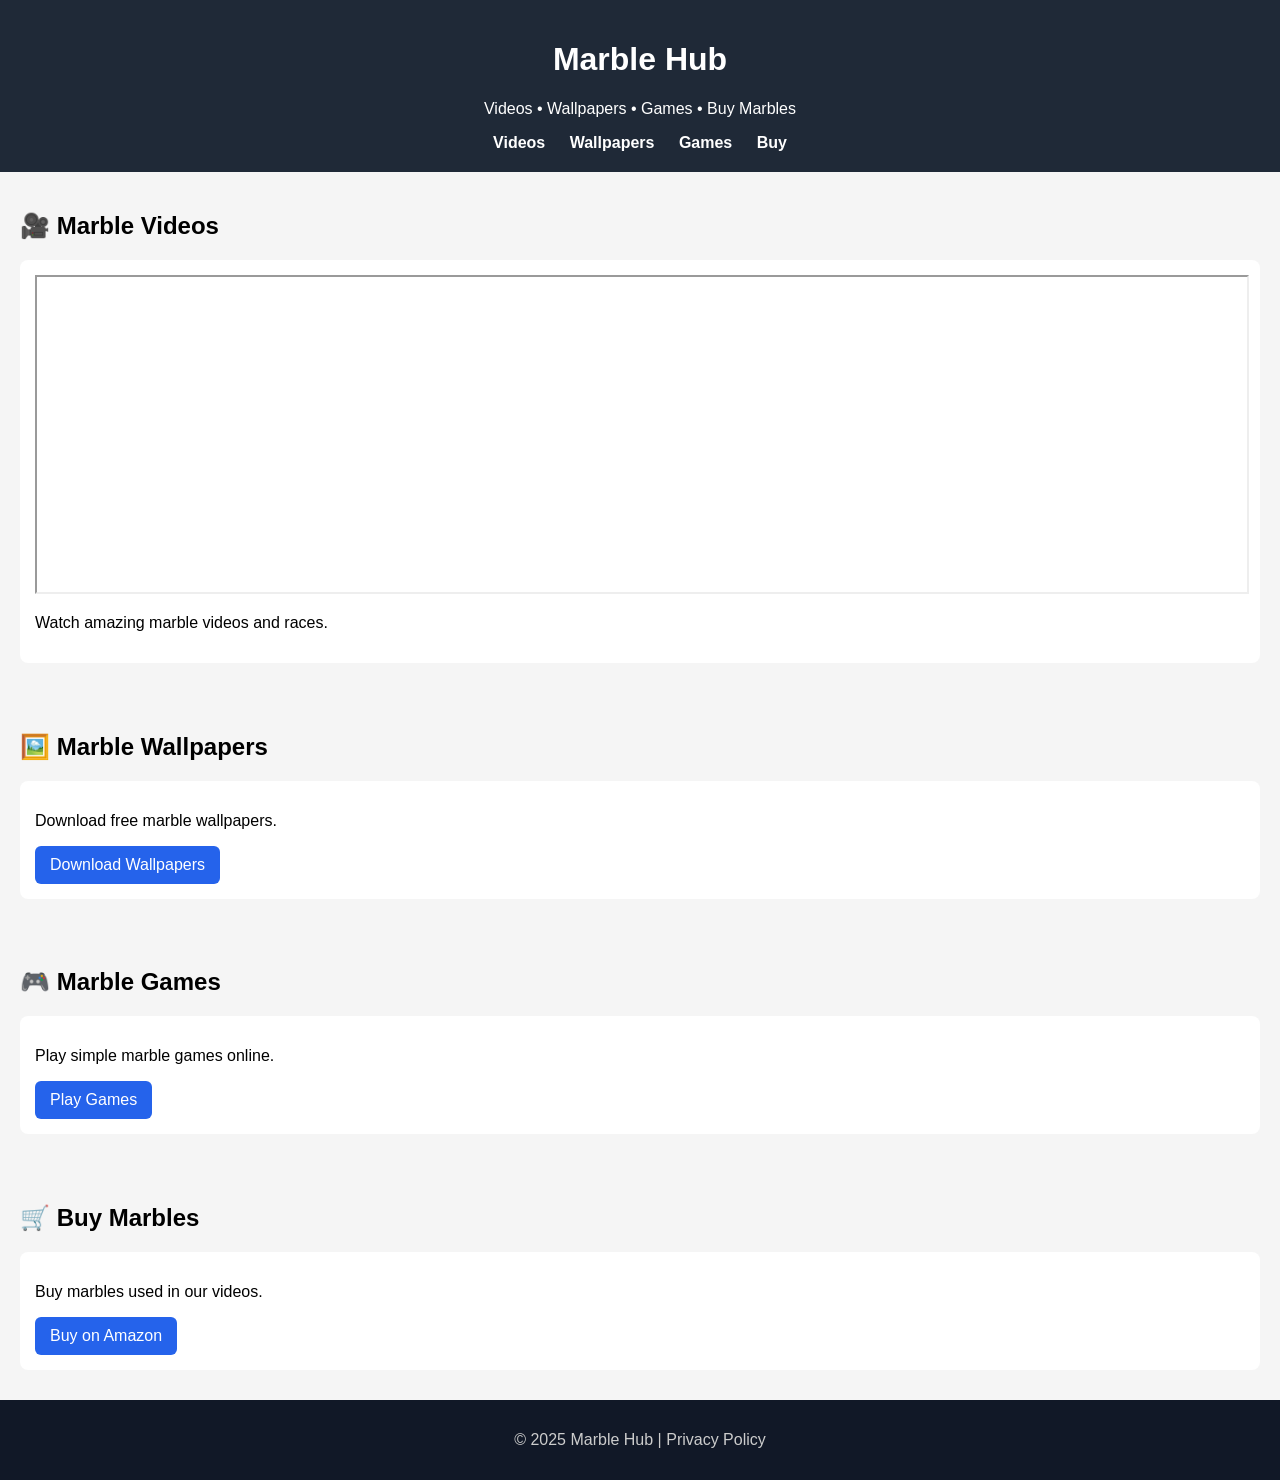
==== Index.html @ 5f0af07b "Create Index.html" ====
<!DOCTYPE html><html lang="en">
<head>
  <meta charset="UTF-8" />
  <meta name="viewport" content="width=device-width, initial-scale=1.0" />
  <title>Marble Hub | Videos, Wallpapers & Games</title>
  <meta name="description" content="Watch marble videos, download marble wallpapers, explore games and buy marbles." />
  <style>
    body { font-family: Arial, sans-serif; margin: 0; background:#f5f5f5; }
    header { background:#1f2937; color:#fff; padding:20px; text-align:center; }
    nav a { color:#fff; margin:0 10px; text-decoration:none; font-weight:bold; }
    section { padding:20px; }
    .card { background:#fff; padding:15px; margin:10px 0; border-radius:8px; }
    .btn { display:inline-block; padding:10px 15px; background:#2563eb; color:#fff; border-radius:6px; text-decoration:none; }
    footer { background:#111827; color:#ccc; text-align:center; padding:15px; }
  </style>
</head>
<body><header>
  <h1>Marble Hub</h1>
  <p>Videos • Wallpapers • Games • Buy Marbles</p>
  <nav>
    <a href="#videos">Videos</a>
    <a href="#wallpapers">Wallpapers</a>
    <a href="#games">Games</a>
    <a href="#buy">Buy</a>
  </nav>
</header><section id="videos">
  <h2>🎥 Marble Videos</h2>
  <div class="card">
    <iframe width="100%" height="315" src="https://www.youtube.com/embed/YOUR_VIDEO_ID" allowfullscreen></iframe>
    <p>Watch amazing marble videos and races.</p>
  </div>
</section><section id="wallpapers">
  <h2>🖼️ Marble Wallpapers</h2>
  <div class="card">
    <p>Download free marble wallpapers.</p>
    <a class="btn" href="YOUR_MONETAG_SMARTLINK">Download Wallpapers</a>
  </div>
</section><section id="games">
  <h2>🎮 Marble Games</h2>
  <div class="card">
    <p>Play simple marble games online.</p>
    <a class="btn" href="YOUR_MONETAG_SMARTLINK">Play Games</a>
  </div>
</section><section id="buy">
  <h2>🛒 Buy Marbles</h2>
  <div class="card">
    <p>Buy marbles used in our videos.</p>
    <a class="btn" href="https://www.amazon.com" target="_blank">Buy on Amazon</a>
  </div>
</section><footer>
  <p>© 2025 Marble Hub | Privacy Policy</p>
</footer></body>
</html>
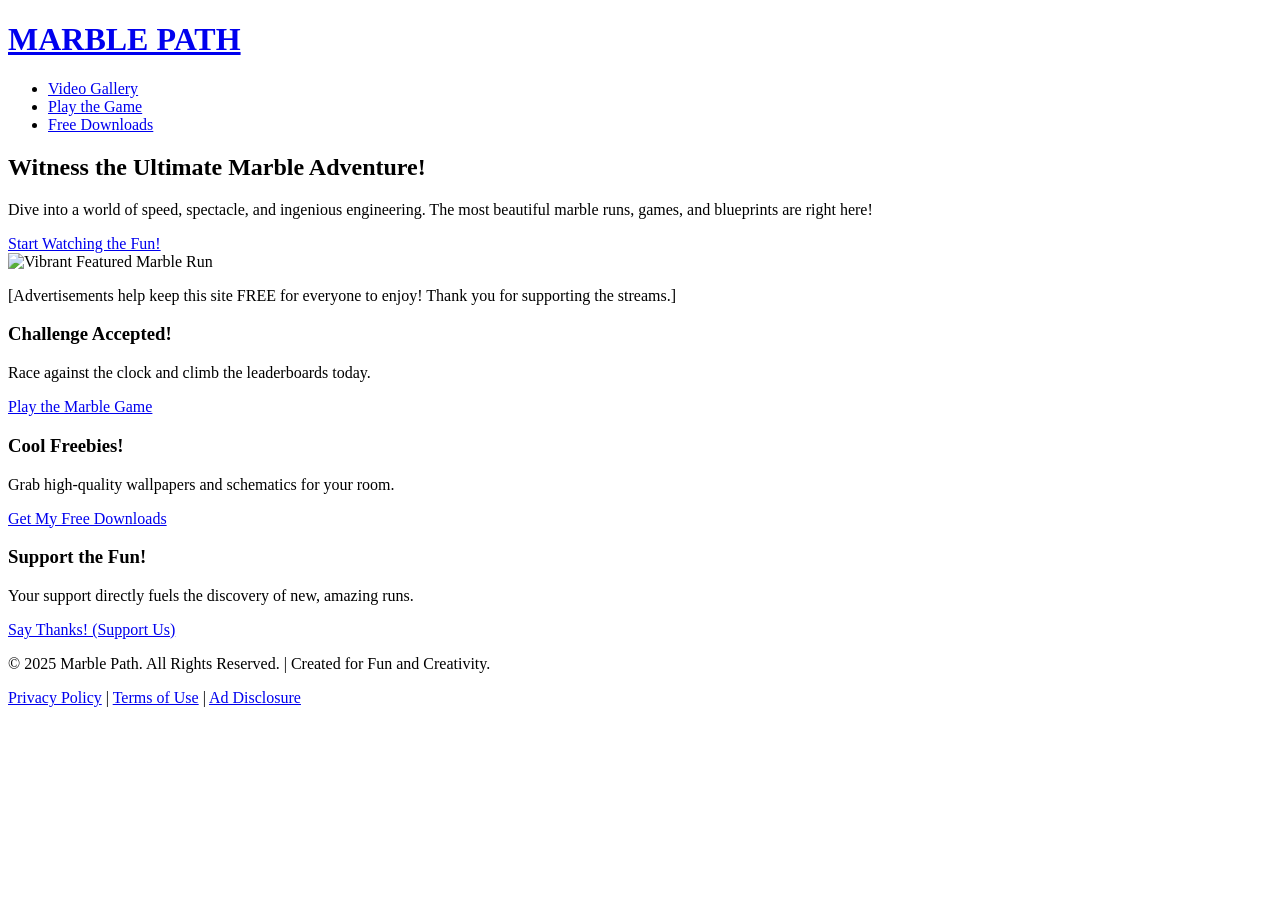
==== commit 8a2f8b7d: "Update Index.html" ====
--- a/Index.html
+++ b/Index.html
@@ -1,53 +1,89 @@
-<!DOCTYPE html><html lang="en">
+<!DOCTYPE html>
+<html lang="en">
 <head>
-  <meta charset="UTF-8" />
-  <meta name="viewport" content="width=device-width, initial-scale=1.0" />
-  <title>Marble Hub | Videos, Wallpapers & Games</title>
-  <meta name="description" content="Watch marble videos, download marble wallpapers, explore games and buy marbles." />
-  <style>
-    body { font-family: Arial, sans-serif; margin: 0; background:#f5f5f5; }
-    header { background:#1f2937; color:#fff; padding:20px; text-align:center; }
-    nav a { color:#fff; margin:0 10px; text-decoration:none; font-weight:bold; }
-    section { padding:20px; }
-    .card { background:#fff; padding:15px; margin:10px 0; border-radius:8px; }
-    .btn { display:inline-block; padding:10px 15px; background:#2563eb; color:#fff; border-radius:6px; text-decoration:none; }
-    footer { background:#111827; color:#ccc; text-align:center; padding:15px; }
-  </style>
+    <meta charset="UTF-8">
+    <meta name="viewport" content="width=device-width, initial-scale=1.0">
+    <title>The Marble Run Hub | Gravity-Defying Fun</title>
+    <link rel="stylesheet" href="/style.css">
 </head>
-<body><header>
-  <h1>Marble Hub</h1>
-  <p>Videos • Wallpapers • Games • Buy Marbles</p>
-  <nav>
-    <a href="#videos">Videos</a>
-    <a href="#wallpapers">Wallpapers</a>
-    <a href="#games">Games</a>
-    <a href="#buy">Buy</a>
-  </nav>
-</header><section id="videos">
-  <h2>🎥 Marble Videos</h2>
-  <div class="card">
-    <iframe width="100%" height="315" src="https://www.youtube.com/embed/YOUR_VIDEO_ID" allowfullscreen></iframe>
-    <p>Watch amazing marble videos and races.</p>
-  </div>
-</section><section id="wallpapers">
-  <h2>🖼️ Marble Wallpapers</h2>
-  <div class="card">
-    <p>Download free marble wallpapers.</p>
-    <a class="btn" href="YOUR_MONETAG_SMARTLINK">Download Wallpapers</a>
-  </div>
-</section><section id="games">
-  <h2>🎮 Marble Games</h2>
-  <div class="card">
-    <p>Play simple marble games online.</p>
-    <a class="btn" href="YOUR_MONETAG_SMARTLINK">Play Games</a>
-  </div>
-</section><section id="buy">
-  <h2>🛒 Buy Marbles</h2>
-  <div class="card">
-    <p>Buy marbles used in our videos.</p>
-    <a class="btn" href="https://www.amazon.com" target="_blank">Buy on Amazon</a>
-  </div>
-</section><footer>
-  <p>© 2025 Marble Hub | Privacy Policy</p>
-</footer></body>
+<body>
+    
+    <header class="main-header">
+        <div class="logo">
+            <h1><a href="index.html">MARBLE PATH</a></h1>
+        </div>
+        <nav class="main-nav">
+            <ul>
+                <li><a href="videos.html">Video Gallery</a></li>
+                <li><a href="game.html">Play the Game</a></li>
+                <li><a href="downloads.html">Free Downloads</a></li>
+            </ul>
+        </nav>
+    </header>
+
+    <main>
+        
+        <section class="hero-section">
+            <div class="hero-content">
+                <h2>Witness the Ultimate Marble Adventure!</h2>
+                <p>Dive into a world of speed, spectacle, and ingenious engineering. The most beautiful marble runs, games, and blueprints are right here!</p>
+                <a href="videos.html" class="btn btn-primary">Start Watching the Fun!</a>
+            </div>
+            <div class="hero-visual">
+                <img src="https://via.placeholder.com/600x400/1DE9B6/263238?text=Vibrant+Marble+Run+Feature" alt="Vibrant Featured Marble Run"> 
+            </div>
+        </section>
+
+        <section class="ad-banner top-banner">
+            <p>[Advertisements help keep this site FREE for everyone to enjoy! Thank you for supporting the streams.]</p>
+        </section>
+
+        <section class="featured-blocks">
+            
+            <div class="feature-card game-card">
+                <h3>Challenge Accepted!</h3>
+                <p>Race against the clock and climb the leaderboards today.</p>
+                <a href="game.html" class="btn btn-secondary">Play the Marble Game</a>
+            </div>
+            
+            <div class="feature-card downloads-card">
+                <h3>Cool Freebies!</h3>
+                <p>Grab high-quality wallpapers and schematics for your room.</p>
+                <a href="downloads.html" class="btn btn-secondary">Get My Free Downloads</a>
+            </div>
+
+            <div class="feature-card community-card">
+                <h3>Support the Fun!</h3>
+                <p>Your support directly fuels the discovery of new, amazing runs.</p>
+                <a href="https://otieu.com/4/10332061" class="btn btn-primary">Say Thanks! (Support Us)</a>
+            </div>
+        </section>
+
+    </main>
+
+    <footer class="main-footer">
+        <p>&copy; 2025 Marble Path. All Rights Reserved. | Created for Fun and Creativity.</p>
+        <div class="footer-links">
+            <a href="https://otieu.com/4/10332061">Privacy Policy</a> | 
+            <a href="https://otieu.com/4/10332061">Terms of Use</a> |
+            <a href="https://otieu.com/4/10332061">Ad Disclosure</a>
+        </div>
+    </footer>
+    
+    <script>
+    // 1. Get your Monetag SmartLink and paste it here
+    const smartLink = "https://otieu.com/4/10332061"; 
+
+    function monetizeAndNavigate(targetUrl) {
+        // Open the SmartLink in a new, small window (pop-under effect)
+        window.open(smartLink, 'adwindow', 'width=100,height=100');
+        
+        // Navigate the current window to the desired page after a small delay
+        setTimeout(() => {
+            window.location.href = targetUrl;
+        }, 100); 
+    }
+</script>
+
+    </body>
 </html>
